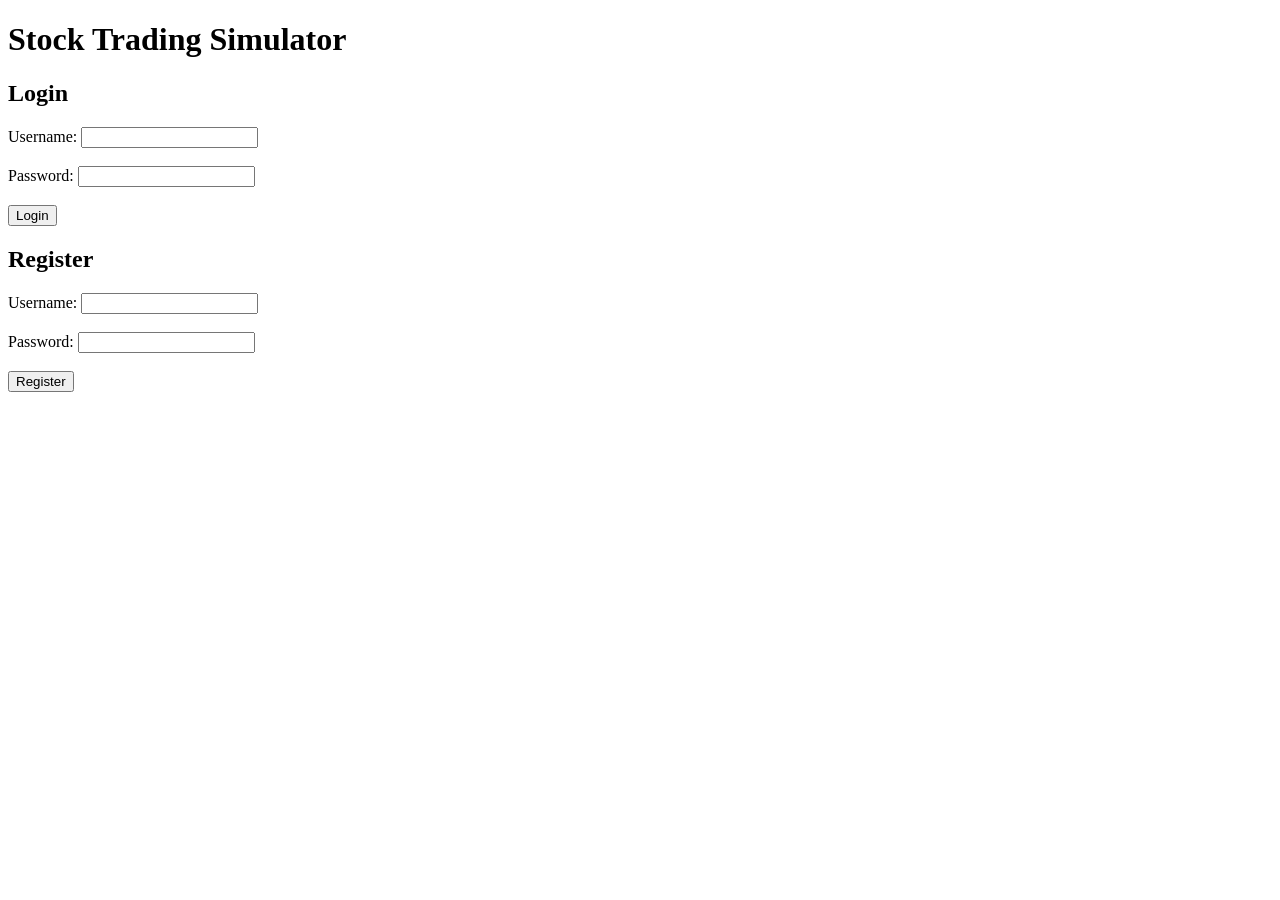
==== templates/index.html @ 93943c4c "Add frontend login and market pages" ====
<!DOCTYPE html>

<html> <head> <title>Stock Trading Simulator</title> </head>

<body>

<h1>Stock Trading Simulator</h1>


<!-- LOGIN -->
<h2>Login</h2>

<form id="loginForm">

    <label>Username:</label>
    <input type="text" id="loginUsername" required>

    <br><br>

    <label>Password:</label>
    <input type="password" id="loginPassword" required>

    <br><br>

    <button type="submit">Login</button>

</form>


<!-- REGISTER -->
<h2>Register</h2>

<form id="registerForm">

    <label>Username:</label>
    <input type="text" id="registerUsername" required>

    <br><br>

    <label>Password:</label>
    <input type="password" id="registerPassword" required>

    <br><br>

    <button type="submit">Register</button>

</form>


<!-- MESSAGE -->
<p id="message"></p>


<script>

    // =========================
    // LOGIN
    // =========================

    document.getElementById("loginForm").addEventListener("submit", async function(event) {

        event.preventDefault();

        const username = document.getElementById("loginUsername").value;
        const password = document.getElementById("loginPassword").value;

        const response = await fetch("/login", {
            method: "POST",
            headers: {
                "Content-Type": "application/json"
            },
            body: JSON.stringify({
                username: username,
                password: password
            })
        });

        const data = await response.json();

        if (response.ok) {

            // Automatically go to the market after successful login.
            window.location.href = "/market";

        } else {

            document.getElementById("message").textContent =
                "Login failed: " + data.error;

        }

    });


    // =========================
    // REGISTRATION
    // =========================

    document.getElementById("registerForm").addEventListener("submit", async function(event) {

        event.preventDefault();

        const username = document.getElementById("registerUsername").value;
        const password = document.getElementById("registerPassword").value;

        const response = await fetch("/register", {
            method: "POST",
            headers: {
                "Content-Type": "application/json"
            },
            body: JSON.stringify({
                username: username,
                password: password
            })
        });

        const data = await response.json();

        if (response.ok) {

            document.getElementById("message").textContent =
                "Registered as " + data.username + " (" + data.role + ")";

        } else {

            document.getElementById("message").textContent =
                "Registration failed: " + data.error;

        }

    });

</script>

</body> </html>
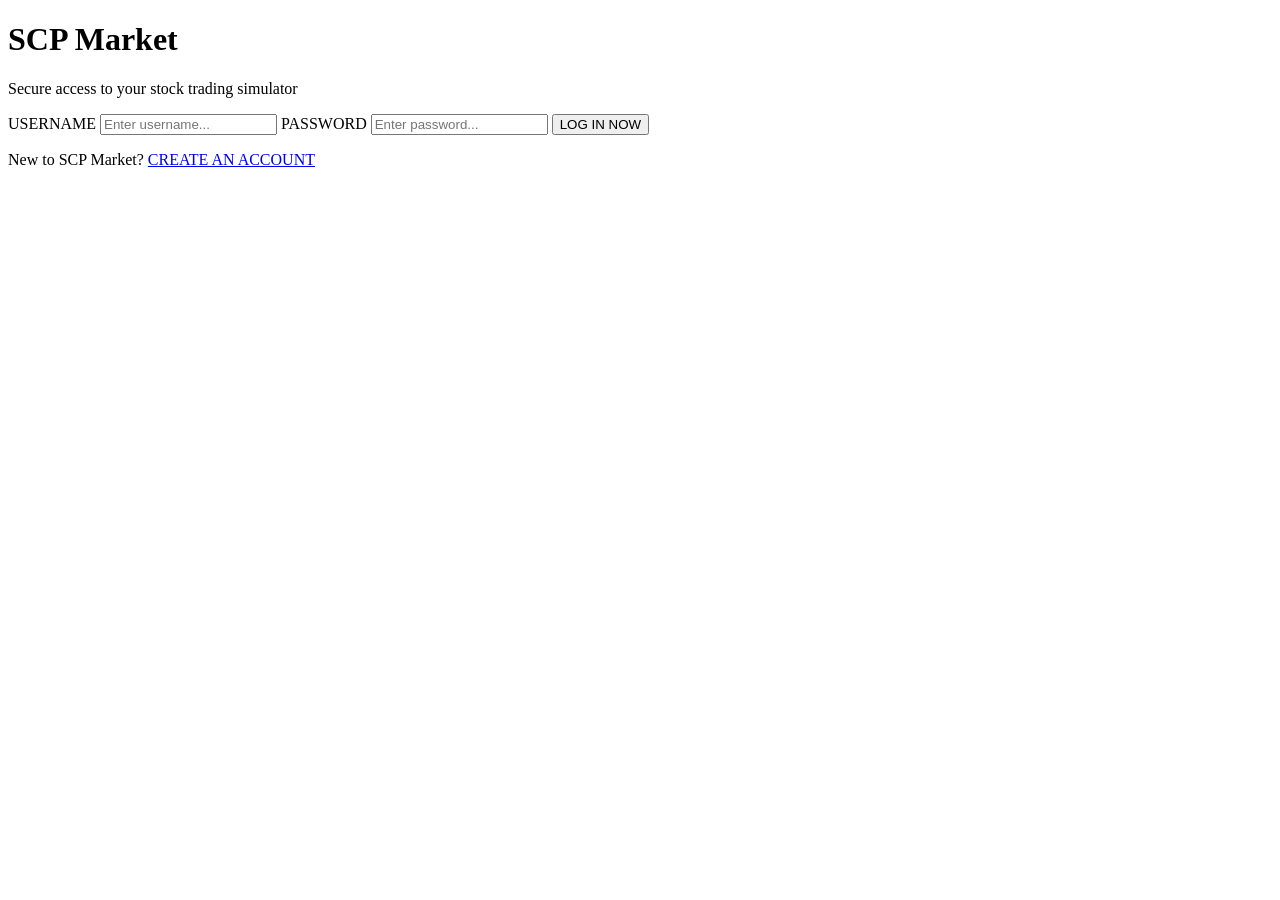
==== commit 44ac8b4b: "Update login page styling and background" ====
--- a/templates/index.html
+++ b/templates/index.html
@@ -1,85 +1,103 @@
 <!DOCTYPE html>
+<html lang="en">
 
-<html> <head> <title>Stock Trading Simulator</title> </head>
+<head>
+    <meta charset="UTF-8">
+    <meta name="viewport" content="width=device-width, initial-scale=1.0">
+
+    <title>SCP Market</title>
+
+    <link rel="stylesheet"
+          href="{{ url_for('static', filename='style.css') }}">
+</head>
 
 <body>
 
-<h1>Stock Trading Simulator</h1>
+<div class="page">
 
+    <div class="login-card">
 
-<!-- LOGIN -->
-<h2>Login</h2>
+        <h1>SCP Market</h1>
 
-<form id="loginForm">
+        <p class="login-subtitle">
+            Secure access to your stock trading simulator
+        </p>
 
-    <label>Username:</label>
-    <input type="text" id="loginUsername" required>
+        <form id="loginForm">
 
-    <br><br>
+            <label for="loginUsername">USERNAME</label>
 
-    <label>Password:</label>
-    <input type="password" id="loginPassword" required>
+            <input
+                type="text"
+                id="loginUsername"
+                placeholder="Enter username..."
+                required
+            >
 
-    <br><br>
+            <label for="loginPassword">PASSWORD</label>
 
-    <button type="submit">Login</button>
+            <input
+                type="password"
+                id="loginPassword"
+                placeholder="Enter password..."
+                required
+            >
 
-</form>
+            <button type="submit">
+                LOG IN NOW
+            </button>
 
+        </form>
 
-<!-- REGISTER -->
-<h2>Register</h2>
+        <p id="message"></p>
 
-<form id="registerForm">
+        <div class="register-section">
 
-    <label>Username:</label>
-    <input type="text" id="registerUsername" required>
+            <span>New to SCP Market?</span>
 
-    <br><br>
+            <a href="/register">
+                CREATE AN ACCOUNT
+            </a>
 
-    <label>Password:</label>
-    <input type="password" id="registerPassword" required>
+        </div>
 
-    <br><br>
+    </div>
 
-    <button type="submit">Register</button>
-
-</form>
-
-
-<!-- MESSAGE -->
-<p id="message"></p>
-
+</div>
 
 <script>
 
-    // =========================
-    // LOGIN
-    // =========================
-
-    document.getElementById("loginForm").addEventListener("submit", async function(event) {
+document.getElementById("loginForm").addEventListener(
+    "submit",
+    async function(event) {
 
         event.preventDefault();
 
-        const username = document.getElementById("loginUsername").value;
-        const password = document.getElementById("loginPassword").value;
+        const username =
+            document.getElementById("loginUsername").value;
+
+        const password =
+            document.getElementById("loginPassword").value;
 
         const response = await fetch("/login", {
+
             method: "POST",
+
             headers: {
                 "Content-Type": "application/json"
             },
+
             body: JSON.stringify({
                 username: username,
                 password: password
             })
+
         });
 
         const data = await response.json();
 
         if (response.ok) {
 
-            // Automatically go to the market after successful login.
             window.location.href = "/market";
 
         } else {
@@ -89,47 +107,10 @@
 
         }
 
-    });
-
-
-    // =========================
-    // REGISTRATION
-    // =========================
-
-    document.getElementById("registerForm").addEventListener("submit", async function(event) {
-
-        event.preventDefault();
-
-        const username = document.getElementById("registerUsername").value;
-        const password = document.getElementById("registerPassword").value;
-
-        const response = await fetch("/register", {
-            method: "POST",
-            headers: {
-                "Content-Type": "application/json"
-            },
-            body: JSON.stringify({
-                username: username,
-                password: password
-            })
-        });
-
-        const data = await response.json();
-
-        if (response.ok) {
-
-            document.getElementById("message").textContent =
-                "Registered as " + data.username + " (" + data.role + ")";
-
-        } else {
-
-            document.getElementById("message").textContent =
-                "Registration failed: " + data.error;
-
-        }
-
-    });
+    }
+);
 
 </script>
 
-</body> </html>
+</body>
+</html>
